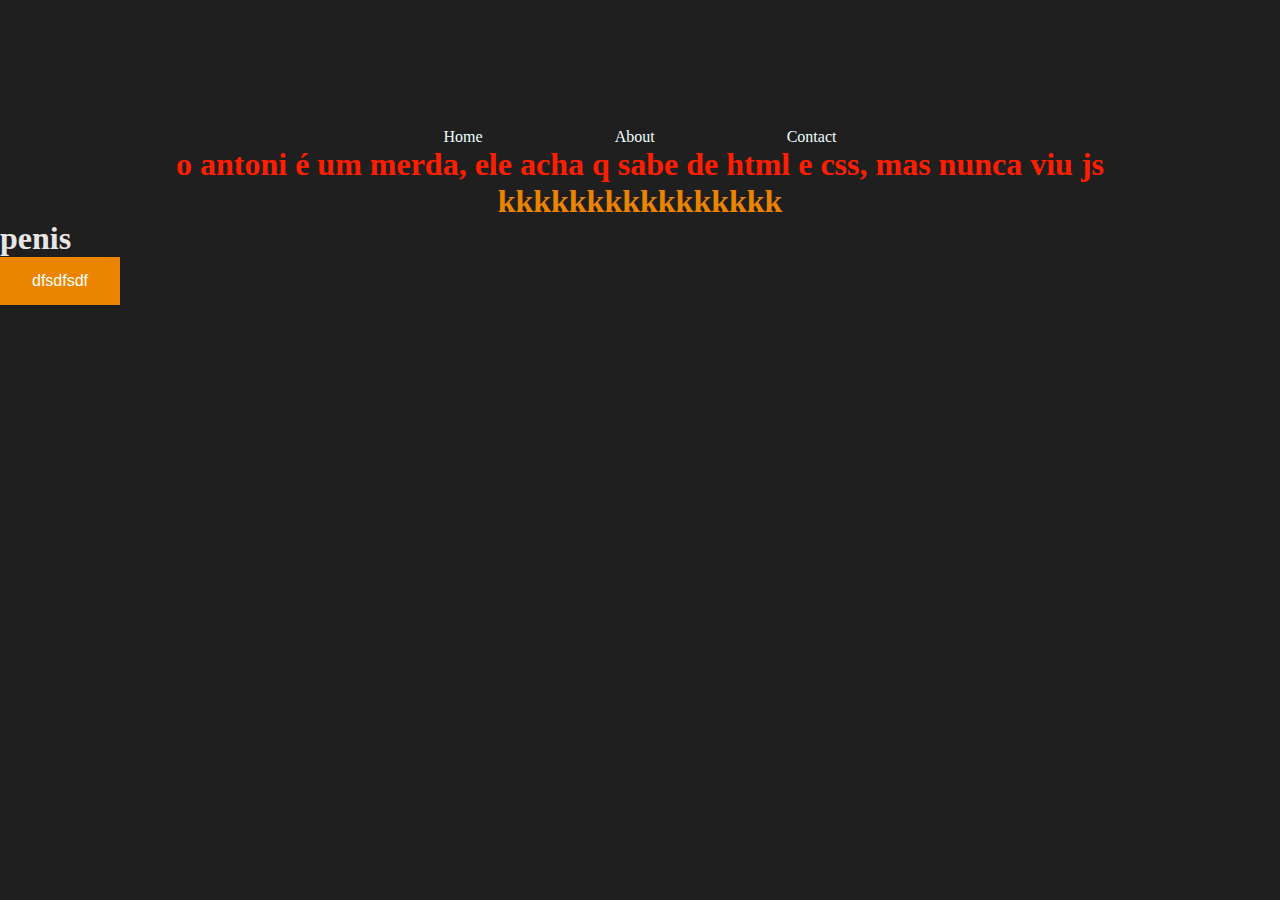
==== index.html @ 85328e6d "first commit" ====
<!DOCTYPE html>
<html lang="en">
<head>
    <meta charset="UTF-8">
    <meta name="viewport" content="width=device-width, initial-scale=1.0">
    <title>Document</title>
    <link rel="stylesheet" href="style.css">
</head>
<body>
<div class="header">
            <a class="headertext" href="paginainicial.html">Home</a>
            <a class="headertext" href="paginainicial.html">About</a>
            <a class="headertext" href="paginainicial.html">Contact</a>
</div>
<h1 class="title">o antoni é um merda, ele acha q sabe de html e css, mas nunca viu js</h1>
<h1 class="subtitle">kkkkkkkkkkkkkkkk</h1>
<h1 class="text">penis</h1>
<button class="standardbutton">dfsdfsdf</button>

    <script src="script.js"></script>
</body>
</html>
---- style.css ----
* {
    margin: 0;
    padding: 0;
    box-sizing: border-box;
    background-color: #1f1f1f;
}

.header {
    background-color: #1f1f1f;
    text-align: center;
    padding-top: 10%;
}

.headertext {
    background-color: #1f1f1f;
    color: azure;
    text-decoration: none;
    padding: 5%;
}

.title {
    color: #ff1e00;
    text-align: center;
}

.subtitle {
    color: #eb8500;
    text-align: center;
}

.text {
    color: rgb(230, 230, 230);
    text-align: justify;
}

.standardbutton {
    background-color: #eb8500;
  border: none;
  color: white;
  padding: 15px 32px;
  text-align: center;
  text-decoration: none;
  display: inline-block;
  font-size: 16px;
  transition: 0.5s;
}

.standardbutton:hover {
    background-color: #ff1e00;
  border: none;
  color: white;
  padding: 15px 32px;
  text-align: center;
  text-decoration: none;
  display: inline-block;
  font-size: 16px;
}


@media (max-width: 768px) {
    nav ul {
        display: none;
        flex-direction: column;
        text-align: center;
        background-color: #1f1f1f;
        position: fixed; 
        top: 0; 
        left: 0;
        right: 0;
        z-index: 999; 
        height: 50%; 
        overflow-y: auto; 
    }

    nav ul.menu.open {
        display: flex;
    }
}
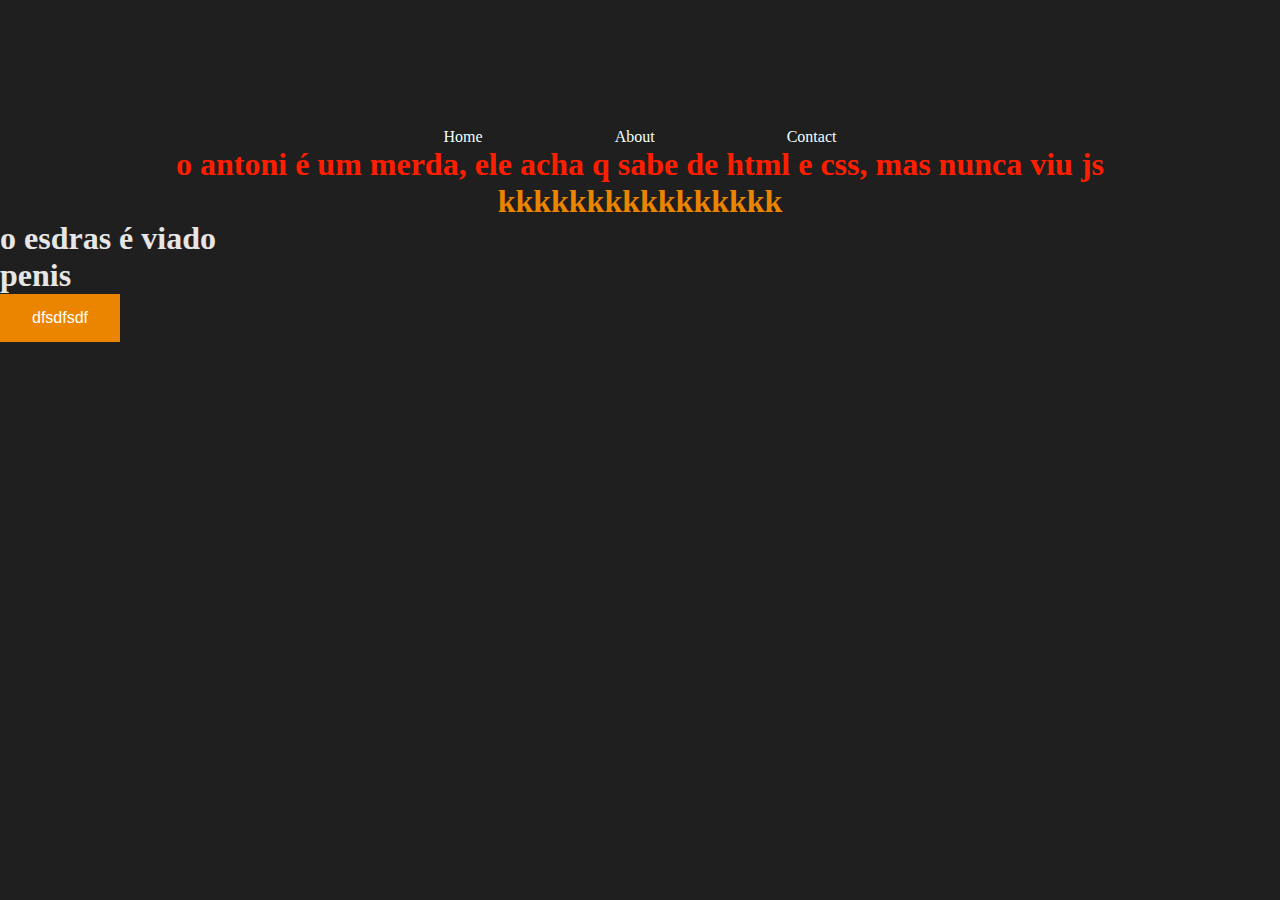
==== commit 0d651390: "mudança" ====
--- a/index.html
+++ b/index.html
@@ -14,6 +14,7 @@
 </div>
 <h1 class="title">o antoni é um merda, ele acha q sabe de html e css, mas nunca viu js</h1>
 <h1 class="subtitle">kkkkkkkkkkkkkkkk</h1>
+<h1 class="text">o esdras é viado</h1>
 <h1 class="text">penis</h1>
 <button class="standardbutton">dfsdfsdf</button>
 
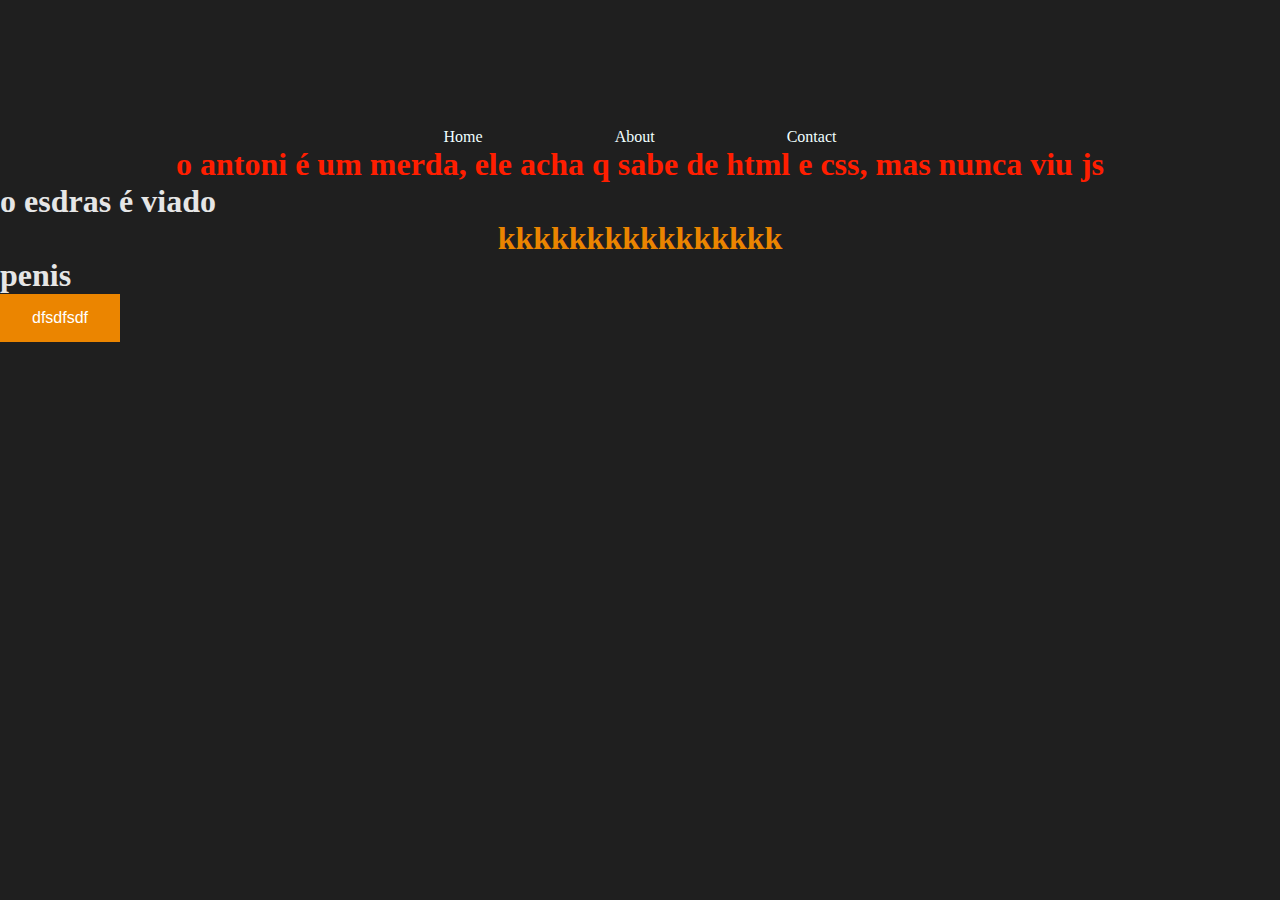
==== commit 5aaa5aab: "mudança2" ====
--- a/index.html
+++ b/index.html
@@ -13,8 +13,8 @@
             <a class="headertext" href="paginainicial.html">Contact</a>
 </div>
 <h1 class="title">o antoni é um merda, ele acha q sabe de html e css, mas nunca viu js</h1>
+<h1 class="text">o esdras é viado</h1>
 <h1 class="subtitle">kkkkkkkkkkkkkkkk</h1>
-<h1 class="text">o esdras é viado</h1>
 <h1 class="text">penis</h1>
 <button class="standardbutton">dfsdfsdf</button>
 
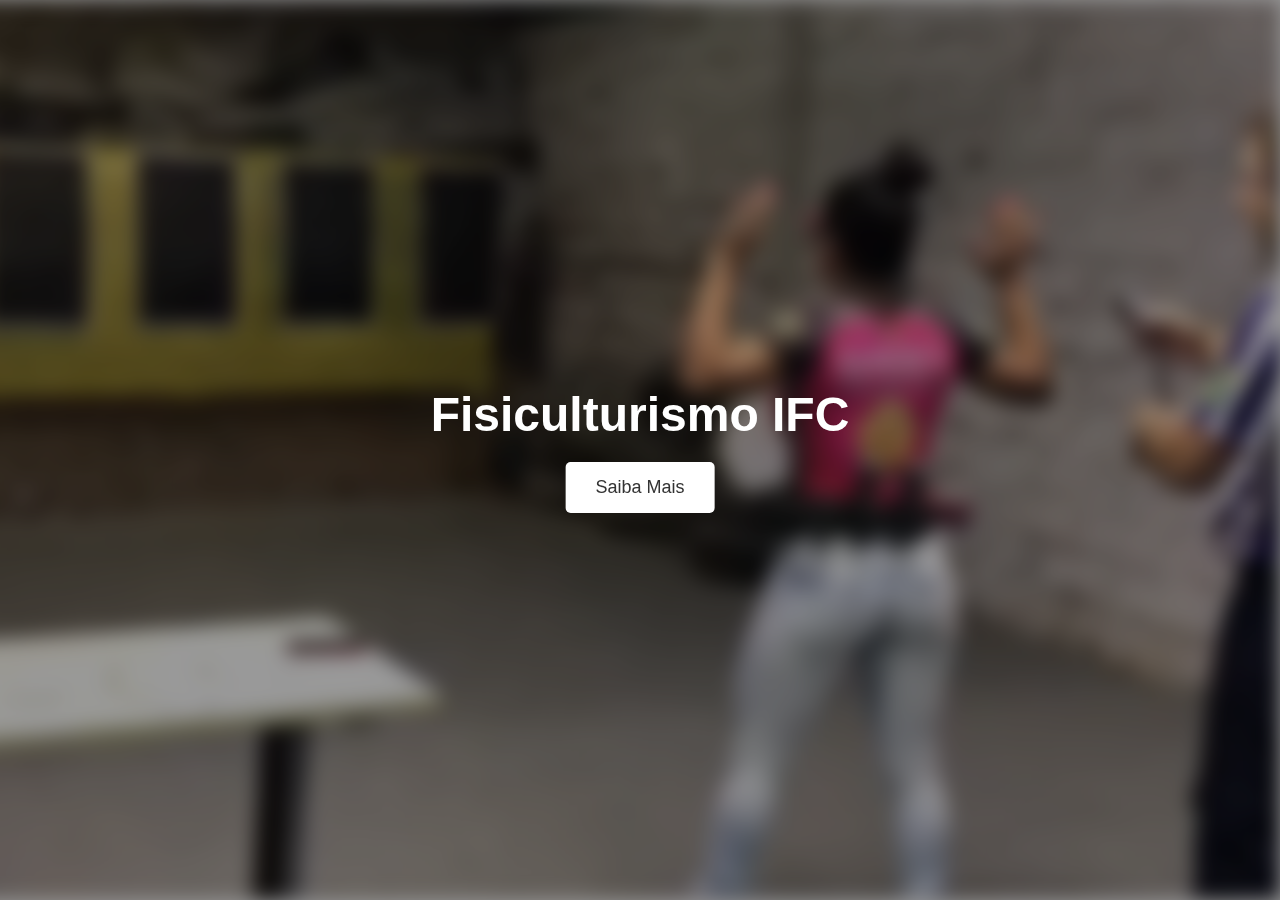
==== commit 67729434: "baseprofinal" ====
--- a/index.html
+++ b/index.html
@@ -1,23 +1,21 @@
 <!DOCTYPE html>
-<html lang="en">
+<html lang="pt-BR">
 <head>
     <meta charset="UTF-8">
     <meta name="viewport" content="width=device-width, initial-scale=1.0">
-    <title>Document</title>
-    <link rel="stylesheet" href="style.css">
+    <title>FisIFC</title>
+    <link rel="stylesheet" href="styless.css">
 </head>
 <body>
-<div class="header">
-            <a class="headertext" href="paginainicial.html">Home</a>
-            <a class="headertext" href="paginainicial.html">About</a>
-            <a class="headertext" href="paginainicial.html">Contact</a>
-</div>
-<h1 class="title">o antoni é um merda, ele acha q sabe de html e css, mas nunca viu js</h1>
-<h1 class="text">o esdras é viado</h1>
-<h1 class="subtitle">kkkkkkkkkkkkkkkk</h1>
-<h1 class="text">penis</h1>
-<button class="standardbutton">dfsdfsdf</button>
+    <div class="overlay"></div>
+    <video autoplay muted loop id="background-video">
+        <source src="imagens/ron.mp4" type="video/mp4">
+        Seu navegador não suporta vídeos em HTML5.
+    </video>
 
-    <script src="script.js"></script>
+    <div class="content">
+        <h1>Fisiculturismo IFC</h1> <!-- Título adicionado -->
+        <button onclick="window.location.href='paginainicial.html'">Saiba Mais</button>
+    </div>
 </body>
-</html>+</html>
--- a/styless.css
+++ b/styless.css
@@ -0,0 +1,63 @@
+* {
+    margin: 0;
+    padding: 0;
+    box-sizing: border-box;
+}
+
+body, html {
+    height: 100%;
+    font-family: Arial, sans-serif;
+}
+
+#background-video {
+    position: fixed;
+    right: 0;
+    bottom: 0;
+    min-width: 100%; 
+    min-height: 100%;
+    width: auto;
+    height: auto;
+    z-index: -1;
+    filter: blur(10px);
+    object-fit: cover;
+}
+
+.overlay {
+    position: fixed;
+    top: 0;
+    left: 0;
+    width: 100%;
+    height: 100%;
+    background: rgba(0, 0, 0, 0.4); /* escurece o vídeo */
+    z-index: 1;
+}
+
+.content {
+    position: absolute;
+    top: 50%;
+    left: 50%;
+    transform: translate(-50%, -50%);
+    text-align: center;
+    z-index: 2;
+    color: #fff;
+}
+
+h1 {
+    font-size: 48px;
+    margin-bottom: 20px;
+}
+
+button {
+    padding: 15px 30px;
+    font-size: 18px;
+    background-color: #fff;
+    color: #333;
+    border: none;
+    border-radius: 5px;
+    cursor: pointer;
+    transition: background-color 0.3s;
+}
+
+button:hover {
+    background-color: #f1f1f1;
+}
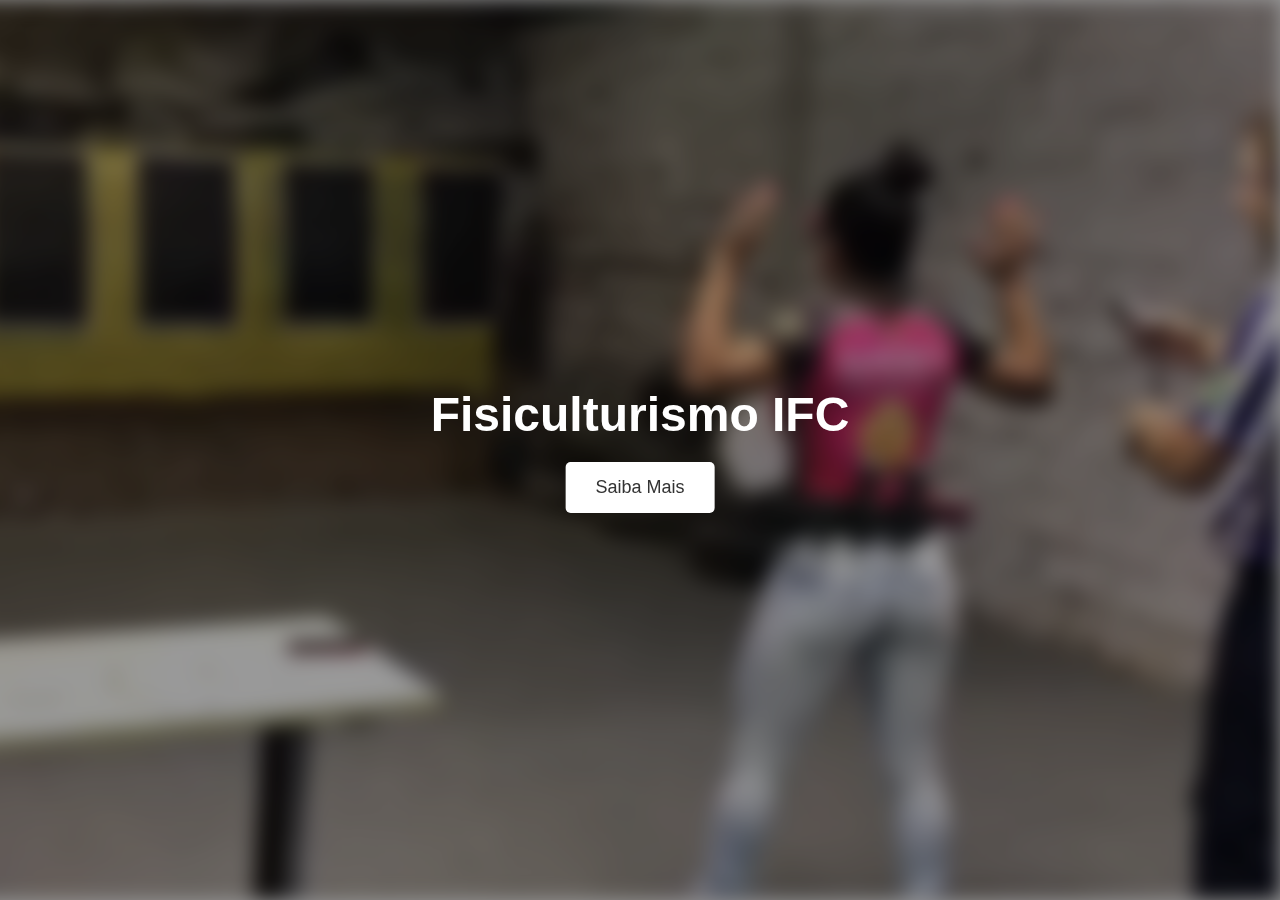
==== commit 666809ed: "cu" ====
--- a/index.html
+++ b/index.html
@@ -15,7 +15,7 @@
 
     <div class="content">
         <h1>Fisiculturismo IFC</h1> <!-- Título adicionado -->
-        <button onclick="window.location.href='paginainicial.html'">Saiba Mais</button>
+        <button onclick="window.location.href='inicio.html'">Saiba Mais</button>
     </div>
 </body>
 </html>
